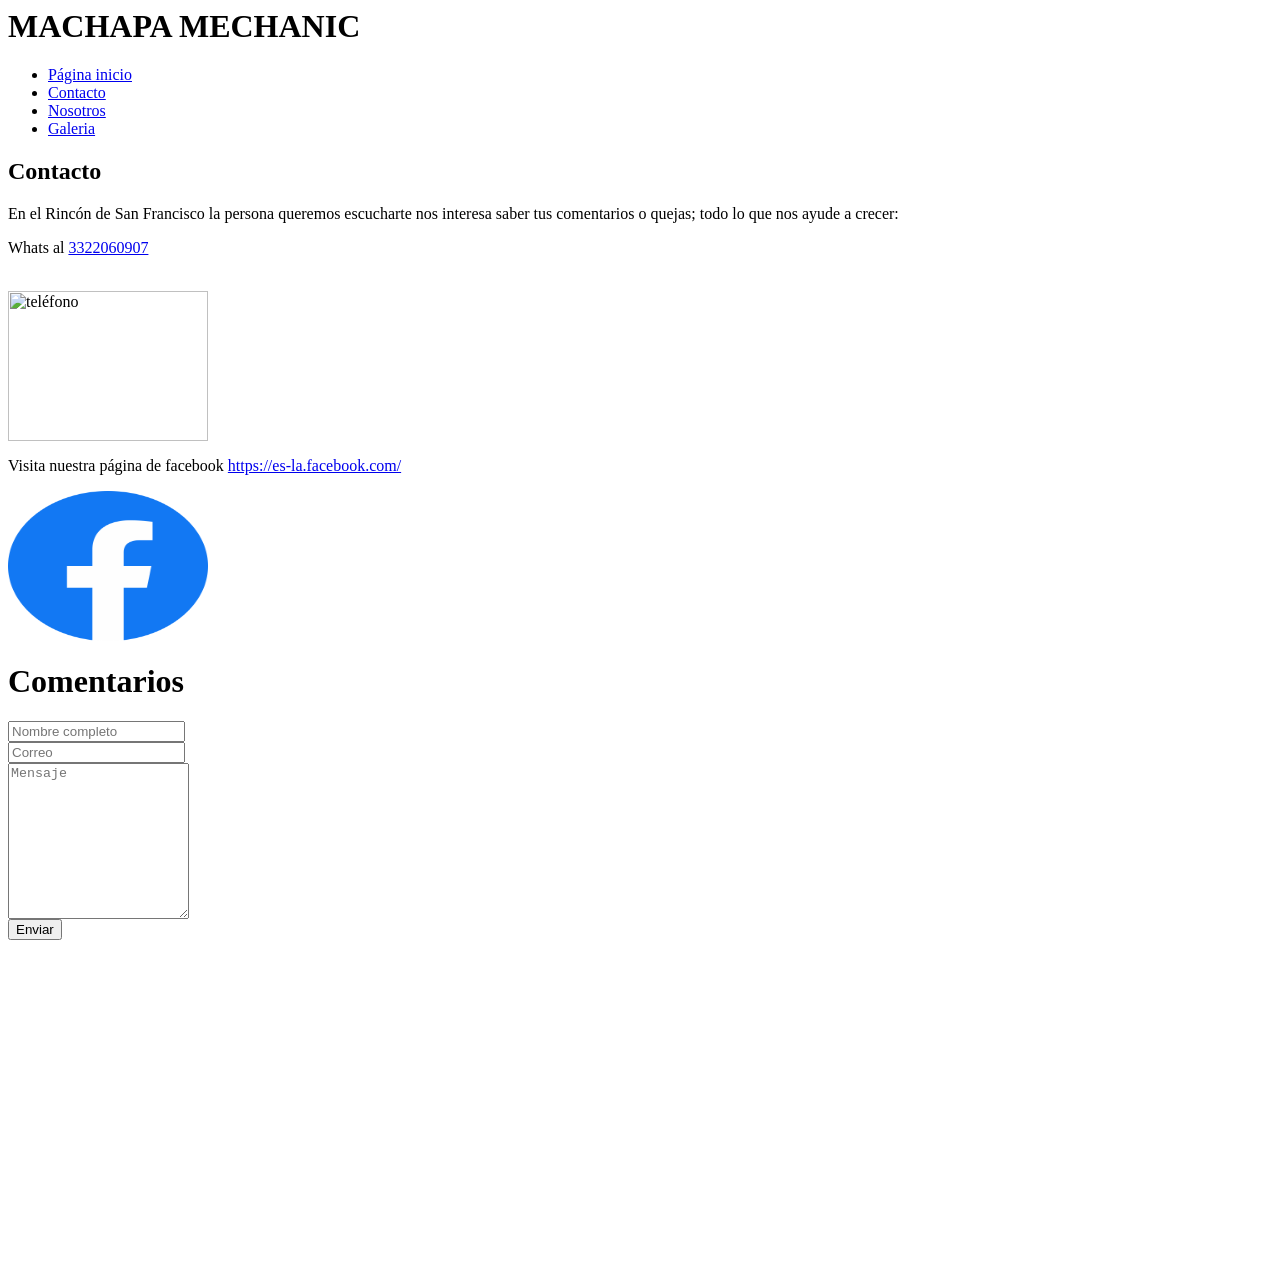
==== Contacto.html @ 3f462cdc "Add files via upload" ====
<html>
   <head>
      <title>Contacto</title>
      <link rel="stylesheet" href="Estilocontacto.css">
   </head>
   <body>
      <div id="encabezado">
         <h1>MACHAPA MECHANIC</h1>
         <ul class="navbar">
           <li><a href="index.html">Página inicio</a>
           <li><a href="contacto.html">Contacto</a>
           <li><a href="nosotros.html">Nosotros</a>
           <li><a href="galeria.html">Galeria</a>
         </ul>
      </div>
   <div id="pagina">
    <div id="columna_principal">
    <h2>Contacto</h2>
     <p>En el Rincón de San Francisco la persona queremos escucharte nos interesa saber tus comentarios o quejas; todo lo que nos ayude a crecer:</p>
     <p>Whats al <a href="https://api.whatsapp.com/send/?phone=%2B5213322060907&text=Hola &type=phone_number&app_absent=0">3322060907 </a></p><br>
       <img src="telefono.png" width="200" height="150" alt="teléfono" />
     <p>Visita nuestra página de facebook <a href="https://es-la.facebook.com/">https://es-la.facebook.com/</a></p>
       <img src="facebook.png" width="200" height="150" alt="facebook" />
     <div class="container">
  	<h1>Comentarios</h1>
  	<form action="https://formsubmit.co/agustinmariscal0@gmail.com" method="POST">
    		<div class="form-group">
      			<div class="form-row">
        			<div class="col">
          				<input type="text" name="name" class="form-control" placeholder="Nombre completo" required>
        			</div>
        			<div class="col">
          				<input type="email" name="email" class="form-control" placeholder="Correo" required>
        			</div>
      			</div>
    		</div>
    		<div class="form-group">
      			<textarea placeholder="Mensaje" class="form-control" name="message" rows="10" required></textarea>
    		</div>
    			<button type="submit" class="btn btn-lg btn-dark btn-block">Enviar</button>
  	</form>
    </div>

 <iframe src="https://www.google.com/maps/embed?pb=!1m18!1m12!1m3!1d3731.9804739014976!2d-103.33163332570312!3d20.711017498617945!2m3!1f0!2f0!3f0!3m2!1i1024!2i768!4f13.1!3m3!1m2!1s0x8428b1b377eed367%3A0xe0db718c830dbd5d!2sSierra%20de%20Tecu%C3%A1n%202165%2C%20San%20El%C3%ADas%2C%2044240%20Guadalajara%2C%20Jal.!5e0!3m2!1ses-419!2smx!4v1780071837035!5m2!1ses-419!2smx" width="400" height="300" style="border:0;" allowfullscreen="" loading="lazy" referrerpolicy="no-referrer-when-downgrade"></iframe>
  
  </body>
</html>
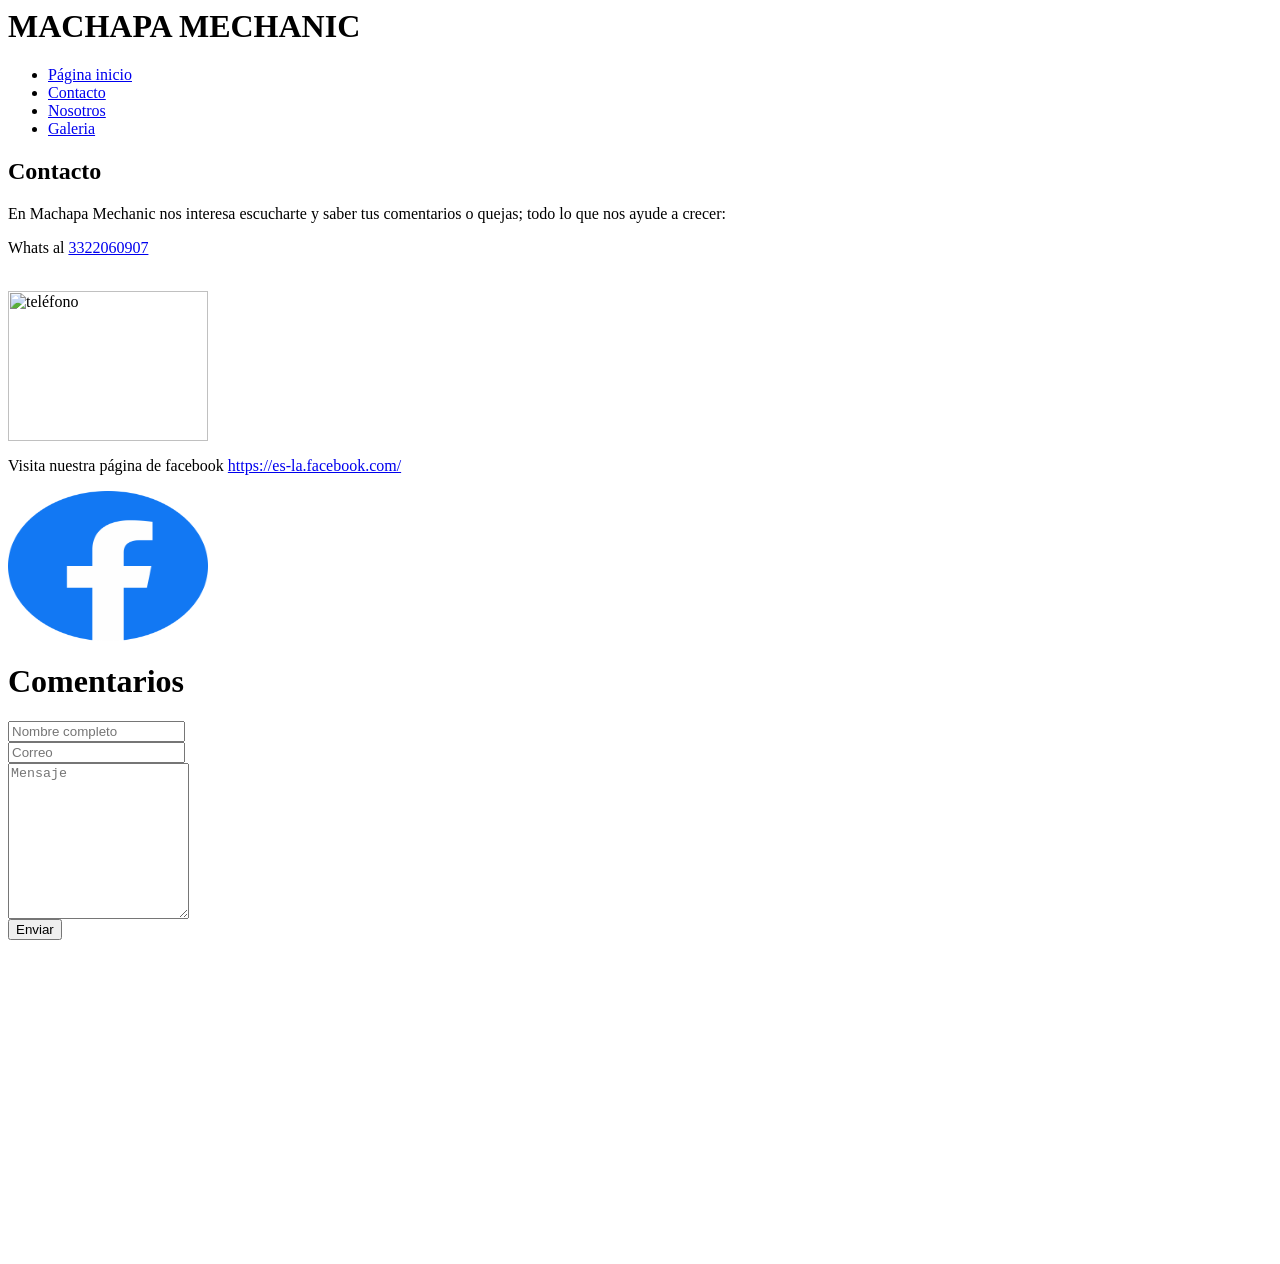
==== commit 5bd7b826: "Update Contacto.html" ====
--- a/Contacto.html
+++ b/Contacto.html
@@ -16,9 +16,9 @@
    <div id="pagina">
     <div id="columna_principal">
     <h2>Contacto</h2>
-     <p>En el Rincón de San Francisco la persona queremos escucharte nos interesa saber tus comentarios o quejas; todo lo que nos ayude a crecer:</p>
+     <p>En Machapa Mechanic nos interesa escucharte y saber tus comentarios o quejas; todo lo que nos ayude a crecer:</p>
      <p>Whats al <a href="https://api.whatsapp.com/send/?phone=%2B5213322060907&text=Hola &type=phone_number&app_absent=0">3322060907 </a></p><br>
-       <img src="telefono.png" width="200" height="150" alt="teléfono" />
+       <img src="telefono.jpg" width="200" height="150" alt="teléfono" />
      <p>Visita nuestra página de facebook <a href="https://es-la.facebook.com/">https://es-la.facebook.com/</a></p>
        <img src="facebook.png" width="200" height="150" alt="facebook" />
      <div class="container">
@@ -45,4 +45,4 @@
   
   </body>
 </html>
- + 
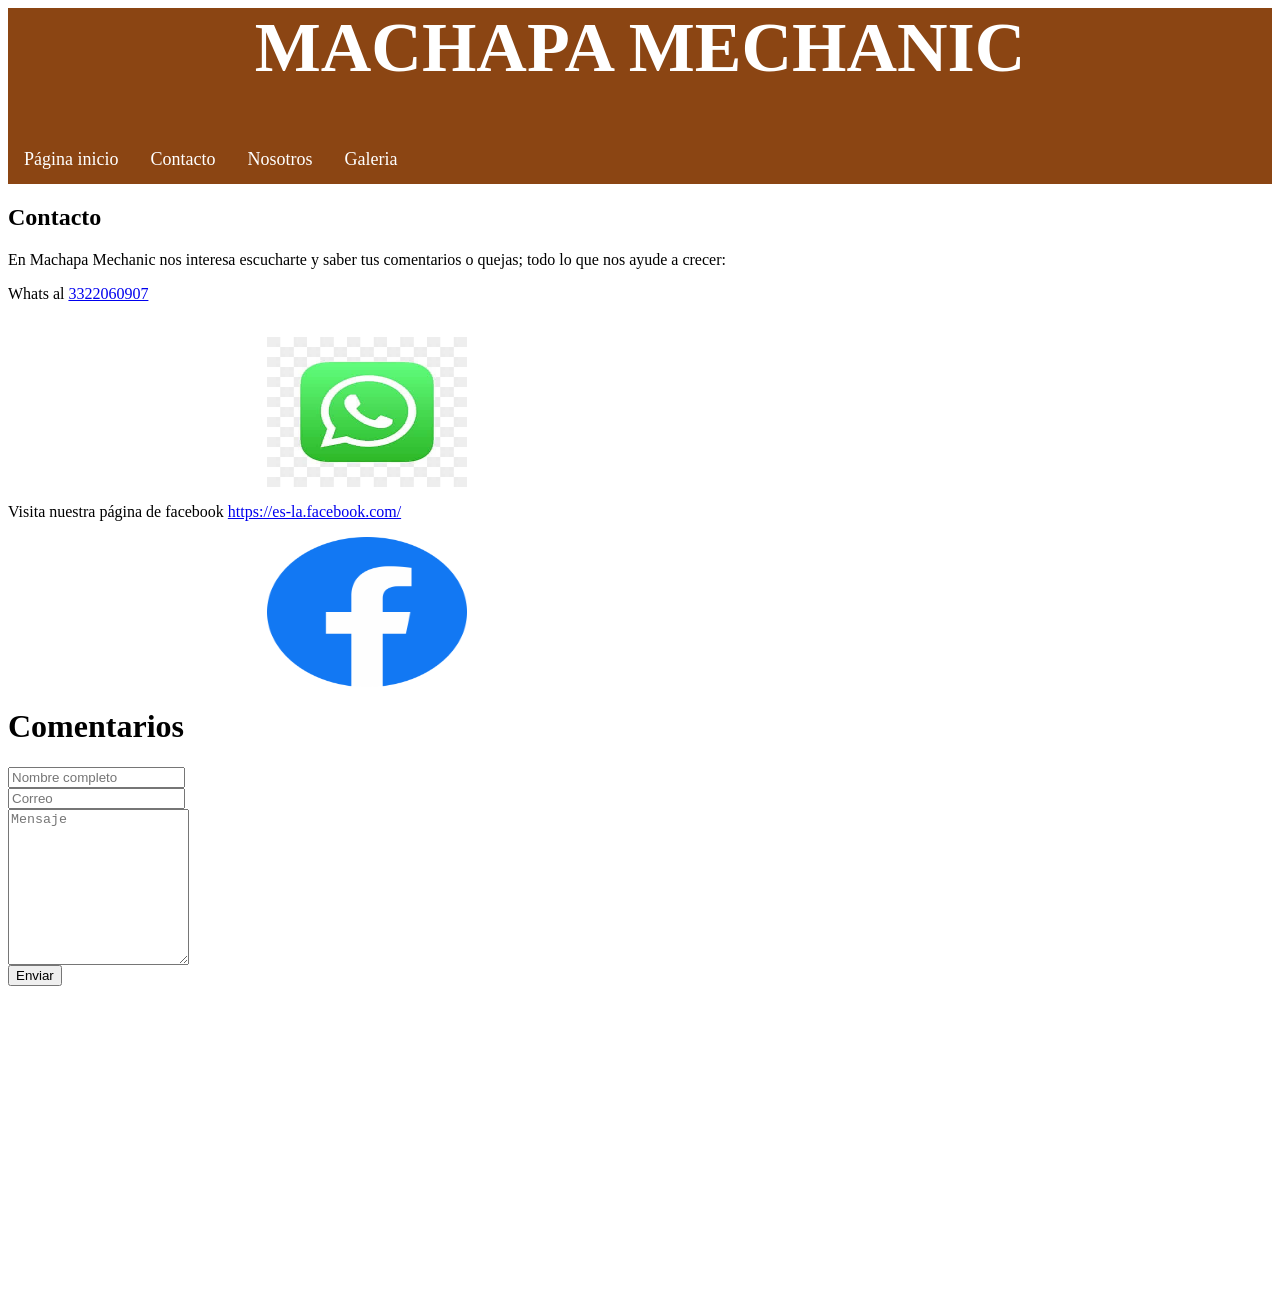
==== commit 6de42ba9: "Update Contacto.html" ====
--- a/Contacto.html
+++ b/Contacto.html
@@ -1,7 +1,7 @@
 <html>
    <head>
       <title>Contacto</title>
-      <link rel="stylesheet" href="Estilocontacto.css">
+      <link rel="stylesheet" href="estilocontacto.css">
    </head>
    <body>
       <div id="encabezado">
--- a/estilocontacto.css
+++ b/estilocontacto.css
@@ -0,0 +1,57 @@
+html {
+ margin: 0;
+ padding: 0;
+ box-sizing: border-box;
+ }
+
+div#encabezado {
+  background-color: #8B4513;
+  text-align: center;
+  font-size: 35px;
+  color: white;
+  height: auto;
+}
+
+div#columna_principal{
+ float: left;
+ background-color: #FFFFFF; 
+}
+
+.navbar {
+        margin: 0 px;
+        padding: 0 px;
+        text-align: left;
+        font-size: 18px;
+        list-style-type:none;
+        height: auto;
+        background-color: #8B4513;
+        }
+ul {
+  list-style-type: none;
+  margin: 0;
+  padding: 0;
+  overflow: hidden;
+
+}
+
+ul li {
+  float: left;
+}
+
+ul li a {
+  display: block;
+  color: white;
+  text-align: center;
+  padding: 14px 16px;
+  text-decoration: none;
+}
+
+ul li a:hover {
+  background-color: #111111;
+}
+
+
+img {
+  display: block;
+  margin: 0 auto;
+}
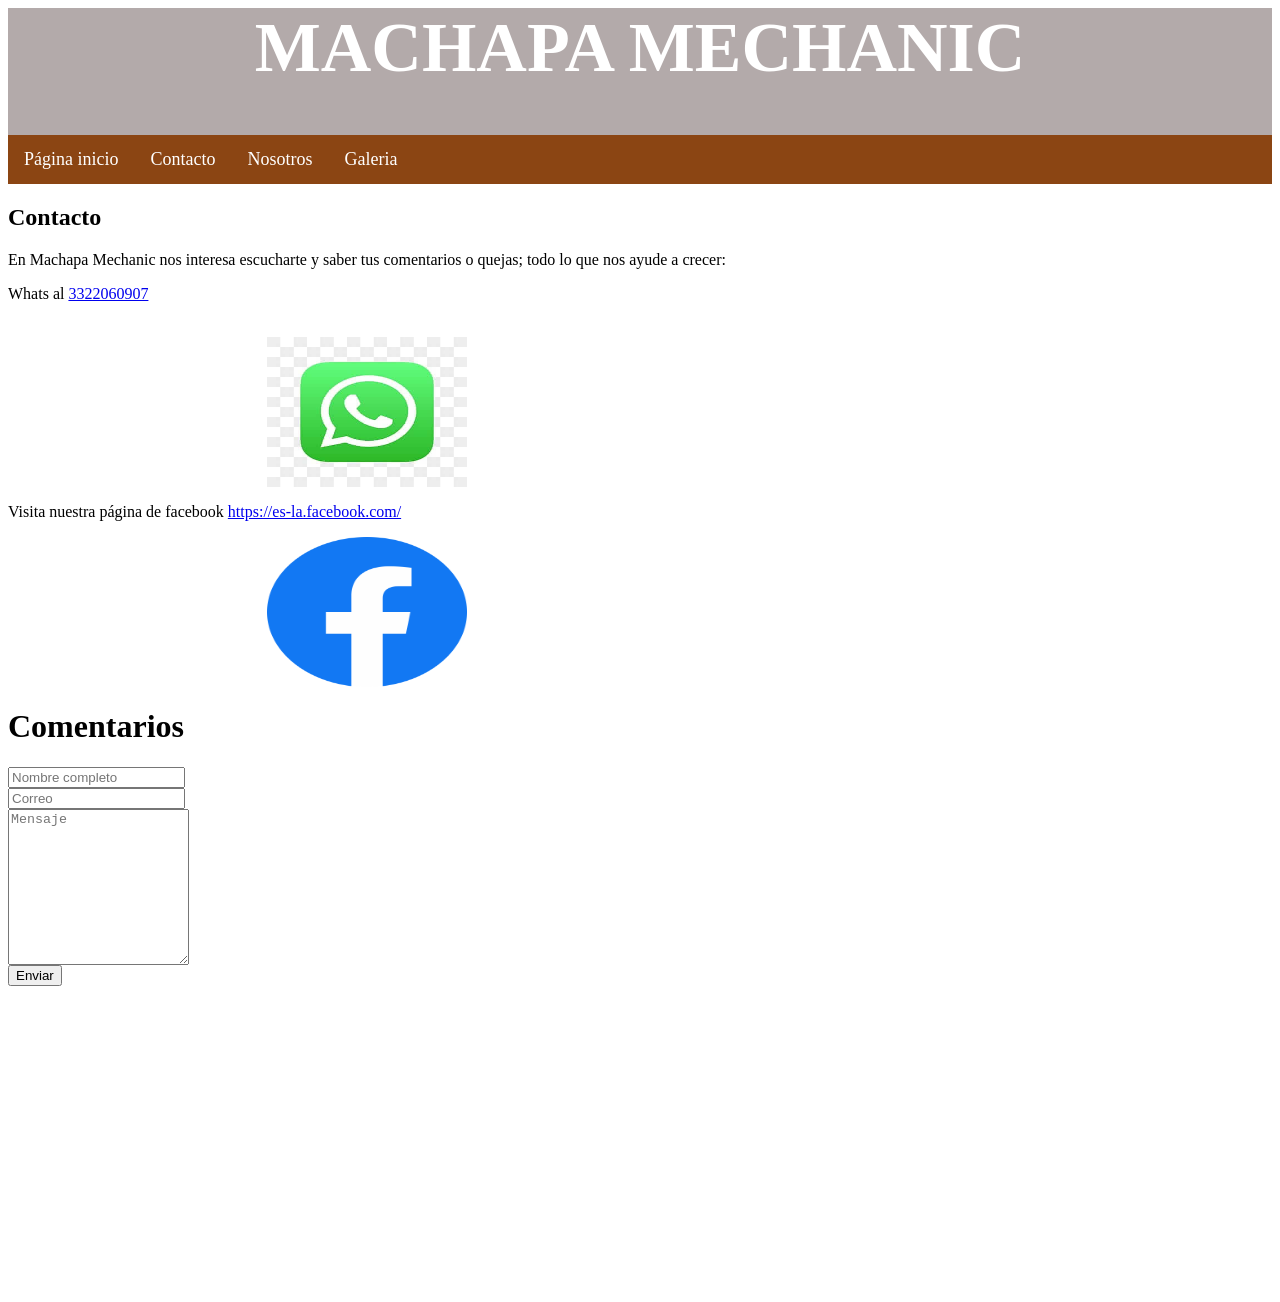
==== commit 6b09a018: "Update Contacto.html" ====
--- a/Contacto.html
+++ b/Contacto.html
@@ -8,7 +8,7 @@
          <h1>MACHAPA MECHANIC</h1>
          <ul class="navbar">
            <li><a href="index.html">Página inicio</a>
-           <li><a href="contacto.html">Contacto</a>
+           <li><a href="Contacto.html">Contacto</a>
            <li><a href="nosotros.html">Nosotros</a>
            <li><a href="galeria.html">Galeria</a>
          </ul>
--- a/estilocontacto.css
+++ b/estilocontacto.css
@@ -5,7 +5,7 @@
  }
 
 div#encabezado {
-  background-color: #8B4513;
+  background-color: #B3AAAA;
   text-align: center;
   font-size: 35px;
   color: white;
